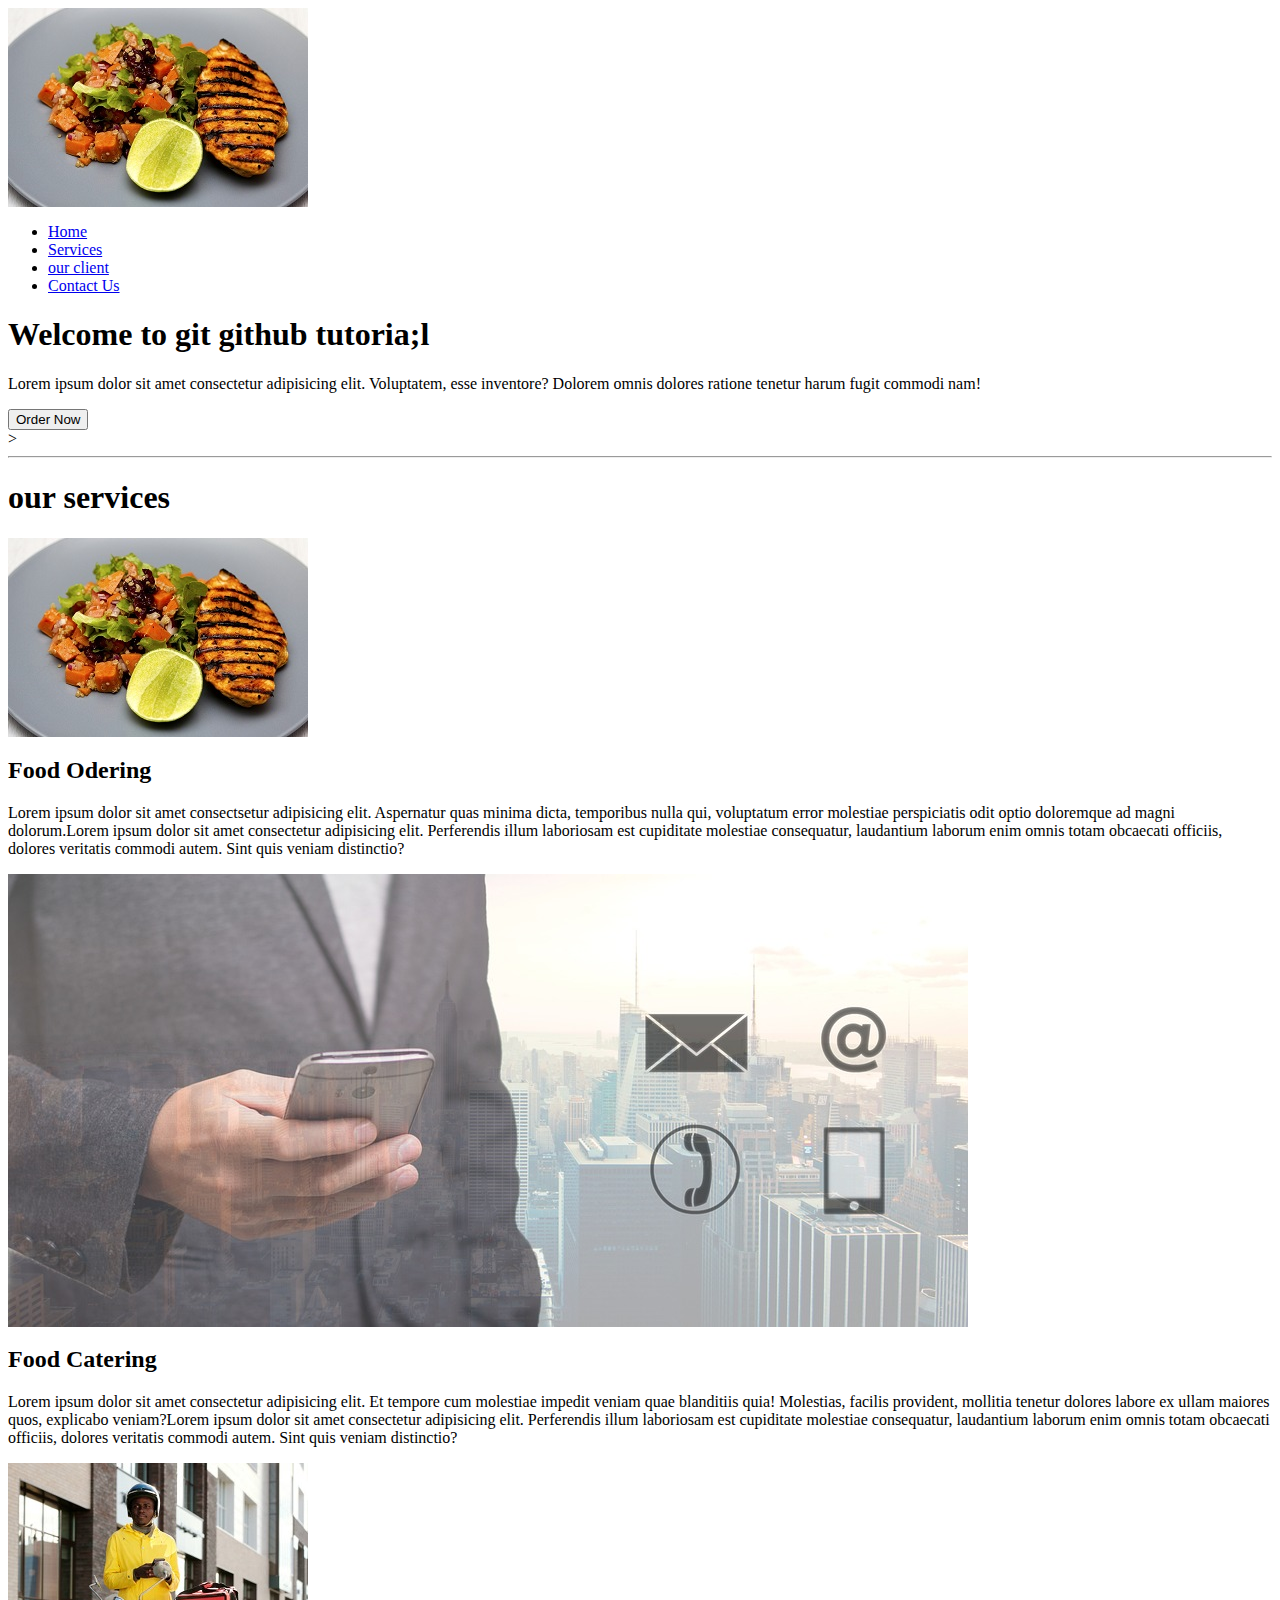
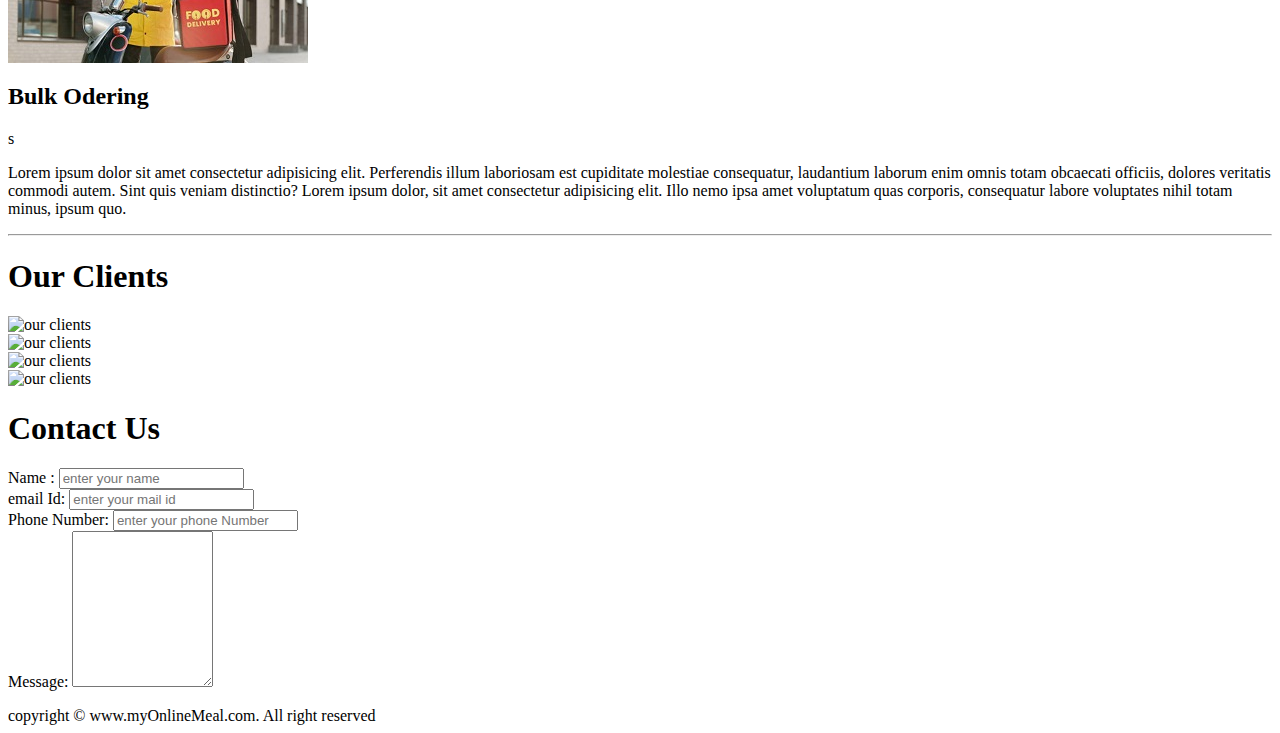
==== index.html @ c0cadffb "added new images" ====
<html>
    <head>
        <title>Best Online Food Delivery Services in India | MyonlineMeals.com</title>
        <link rel="stylesheet" href="style.css">
        <link rel="stylesheet" media="screen and (max-width:1700px)" href="phone.css">

       <link href="https://fonts.google.com/specimen/Baloo+Bhai+2?preview.size=64&preview.layout=row&query=baloo+bhai&vfonly=true&noto.script=Beng" rel="stylesheet">

    </head>
    <body>
        <nav id="navbar">
            <div id ="logo">
                <img src="3image.jpg" alt="MyonlineMeals.com">
            </div>
            <ul>
                <li class="item"><a href="#home">Home</a></li>
                <li class="item"><a href="#services-container">Services</a></li>
                <li class="item"><a href="#client-section">our client</a></li>
                <li class="item"><a href="#contact">Contact Us</a></li>
            </ul>
        </nav>
        <section id="home">
            <h1 class="h-primary">Welcome to git github tutoria;l</h1>
            <p>Lorem ipsum dolor sit amet consectetur adipisicing elit. Voluptatem, esse inventore? Dolorem omnis dolores ratione tenetur harum fugit commodi nam!
                </p>
             <button class="btn">Order Now</button>

        </section>

    >
        <section id="services-container">
            <hr>
      <h1 class="h-primary center">our services</h1>
      <div id="services">
        <div class="box">
            <img src="3image.jpg" alt=" ">
            <h2 class="h-secondary">Food Odering</h2>
            <p class="center">Lorem ipsum dolor sit amet consectsetur adipisicing elit. Aspernatur quas minima dicta, temporibus nulla qui, voluptatum error molestiae perspiciatis odit optio doloremque ad magni dolorum.Lorem ipsum dolor sit amet consectetur adipisicing elit. Perferendis illum
                 laboriosam est cupiditate molestiae consequatur, laudantium laborum enim omnis totam obcaecati officiis, dolores veritatis commodi autem. Sint quis veniam distinctio?</p>
        </div>
        <div class="box">
            <img src="4image.jpg" alt=" ">
            <h2 class="h-secondary">Food Catering</h2>
            <p class="center">Lorem ipsum dolor sit amet consectetur adipisicing elit. Et tempore cum molestiae impedit veniam quae blanditiis quia! Molestias, facilis provident, mollitia tenetur dolores labore ex ullam maiores quos, explicabo veniam?Lorem ipsum dolor sit amet consectetur adipisicing elit. Perferendis illum
                 laboriosam est cupiditate molestiae consequatur, laudantium laborum enim omnis totam obcaecati officiis, dolores veritatis commodi autem. Sint quis veniam distinctio?</p>
        </div>
        <div class="box">
            <img src="5image.jpg" alt=" ">
            <h2 class="h-secondary">Bulk Odering</h2>s
            <p class="center">Lorem ipsum dolor sit amet consectetur adipisicing elit. Perferendis illum
                 laboriosam est cupiditate molestiae consequatur, laudantium laborum enim omnis totam obcaecati officiis, dolores veritatis commodi autem. Sint quis veniam distinctio?
                Lorem ipsum dolor, sit amet consectetur adipisicing elit. Illo nemo ipsa amet voluptatum quas corporis, consequatur labore voluptates nihil totam minus, ipsum quo.</p>
        </div>
      </div>
        </section>
        <hr>
        <section id="client-section">
    <h1 class="h-primary center">Our Clients</h1>
    <div id="clients">
        <div class="client-item">              
        <img src="logo2.jpg" alt="our clients">
    </div>
    <div class="client-item">              
        <img src="logo2.jpg" alt="our clients">
    </div>
    <div class="client-item">              
        <img src="logo.jpg" alt="our clients">
    </div>
    <div class="client-item">              
        <img src="logo2.jpg" alt="our clients">
    </div>
</div>
        </section>
        <section id="contact">
            <h1 class="h-primary center">Contact Us</h1>
            <div id="Contact-box">
                <form action=" ">
                    <div class="form-group">
                        <label for="name">Name :</label>
                        <input type="text" name="name" id="name" placeholder="enter your name">
                    </div>
                    <div class="form-group">
                        <label for="name">email Id:</label>
                        <input type="email" name="name" id="email" placeholder="enter your mail id">
                    </div>
                    <div class="form-group">
                        <label for="name">Phone Number:</label>
                        <input type="number" name="name" id="phone" placeholder="enter your phone Number">
                    </div>
                    <div class="form-group">
                        <label for="name">Message:</label>
                        <textarea name="message" id="message" cols="15" rows="10"></textarea>
                    </div>


                </form>
            </div>
        </section>
        <footer><div class="center">
copyright &copy; www.myOnlineMeal.com. All right reserved
        </div>
    </footer>
    </body>
</html>
---- style.css ----
.main{
    width: 1000px;
    height: 400px;
    background: red;
    font-size: 100px;
    color: white;
    text-align: center;
    font-family: Verdana;
}
.main :hover{
    height: 300px;
    color: black;
    background-color: green;
}
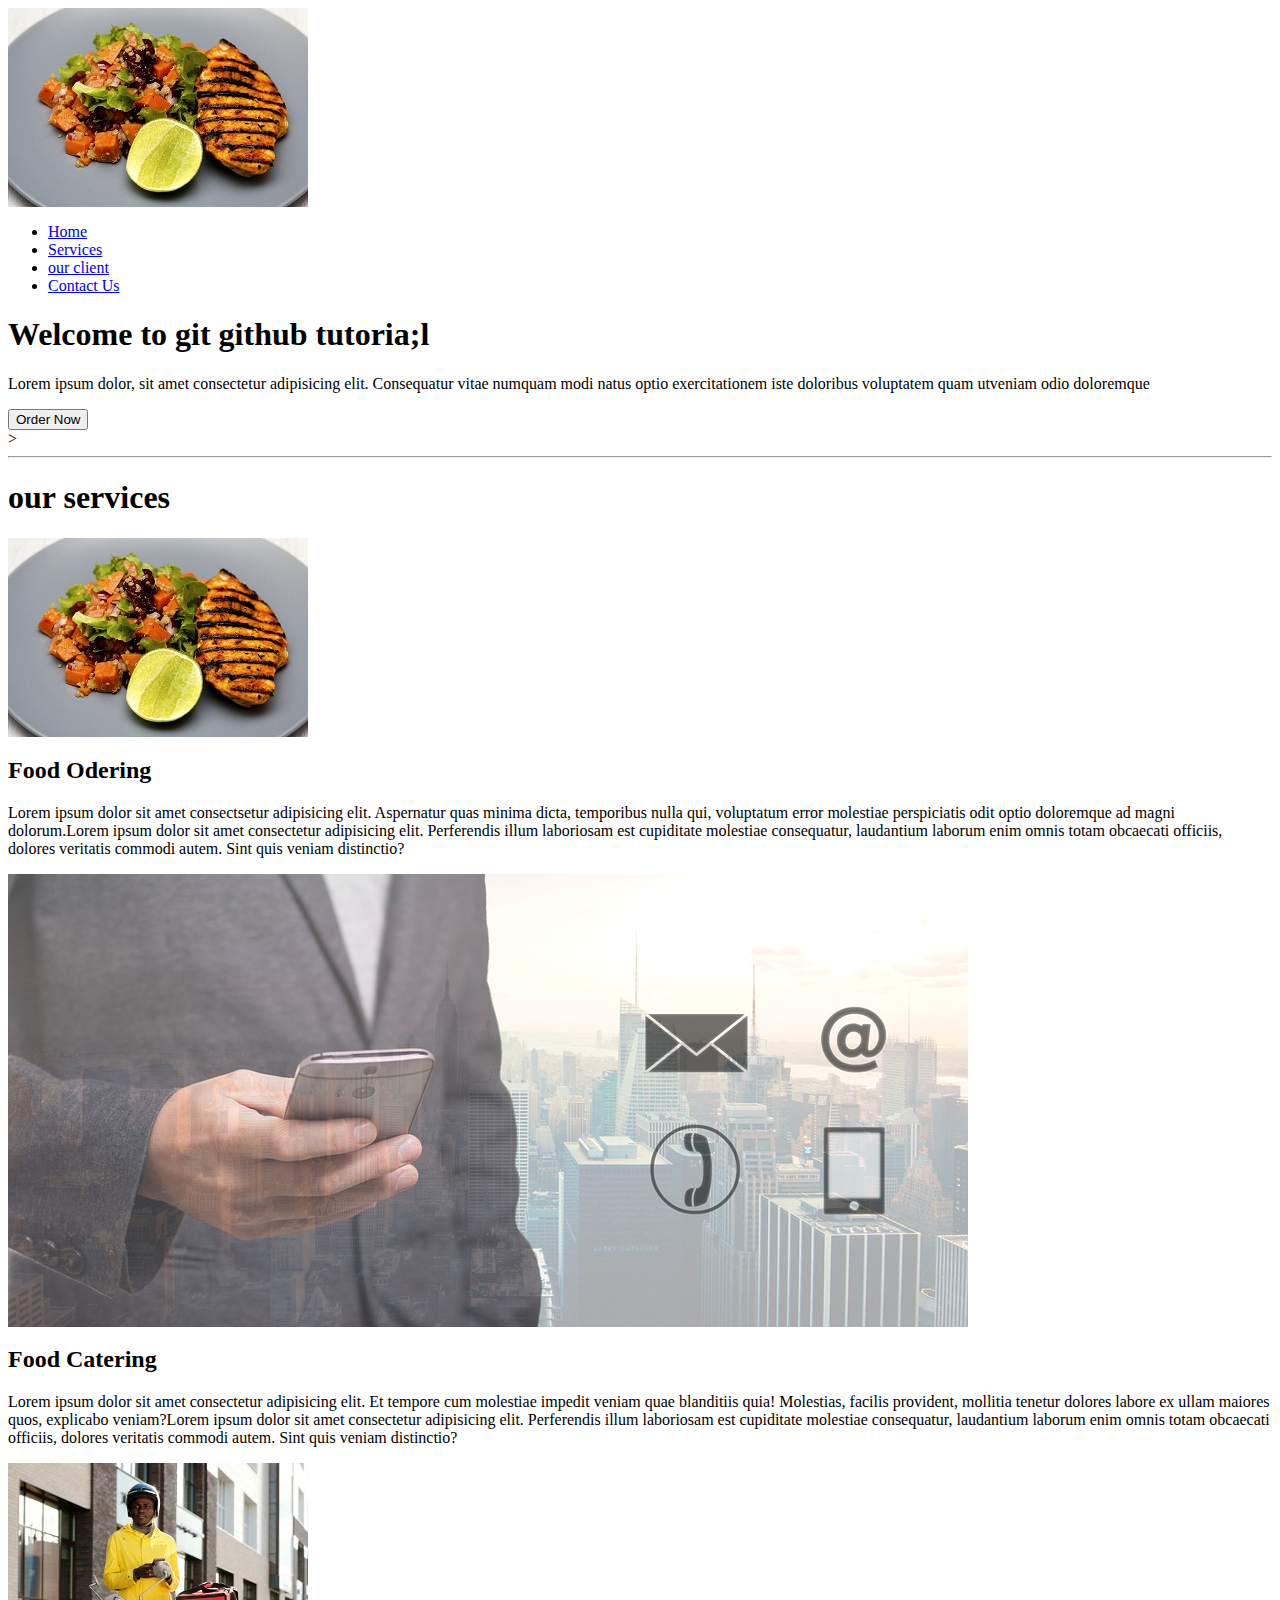
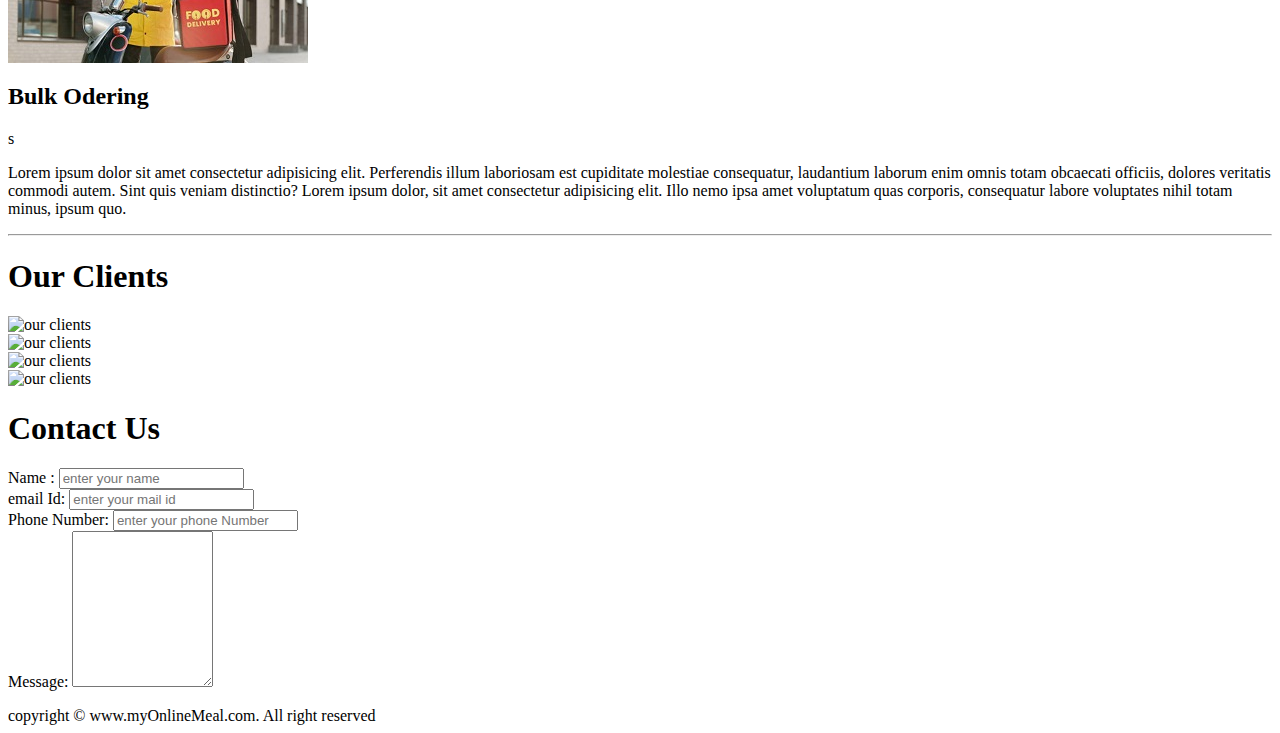
==== commit e48b8553: "add new images" ====
--- a/index.html
+++ b/index.html
@@ -21,7 +21,8 @@
         </nav>
         <section id="home">
             <h1 class="h-primary">Welcome to git github tutoria;l</h1>
-            <p>Lorem ipsum dolor sit amet consectetur adipisicing elit. Voluptatem, esse inventore? Dolorem omnis dolores ratione tenetur harum fugit commodi nam!
+            <p>Lorem ipsum dolor, sit amet consectetur adipisicing elit. Consequatur vitae numquam modi natus optio exercitationem iste doloribus 
+                voluptatem quam utveniam odio doloremque
                 </p>
              <button class="btn">Order Now</button>
 
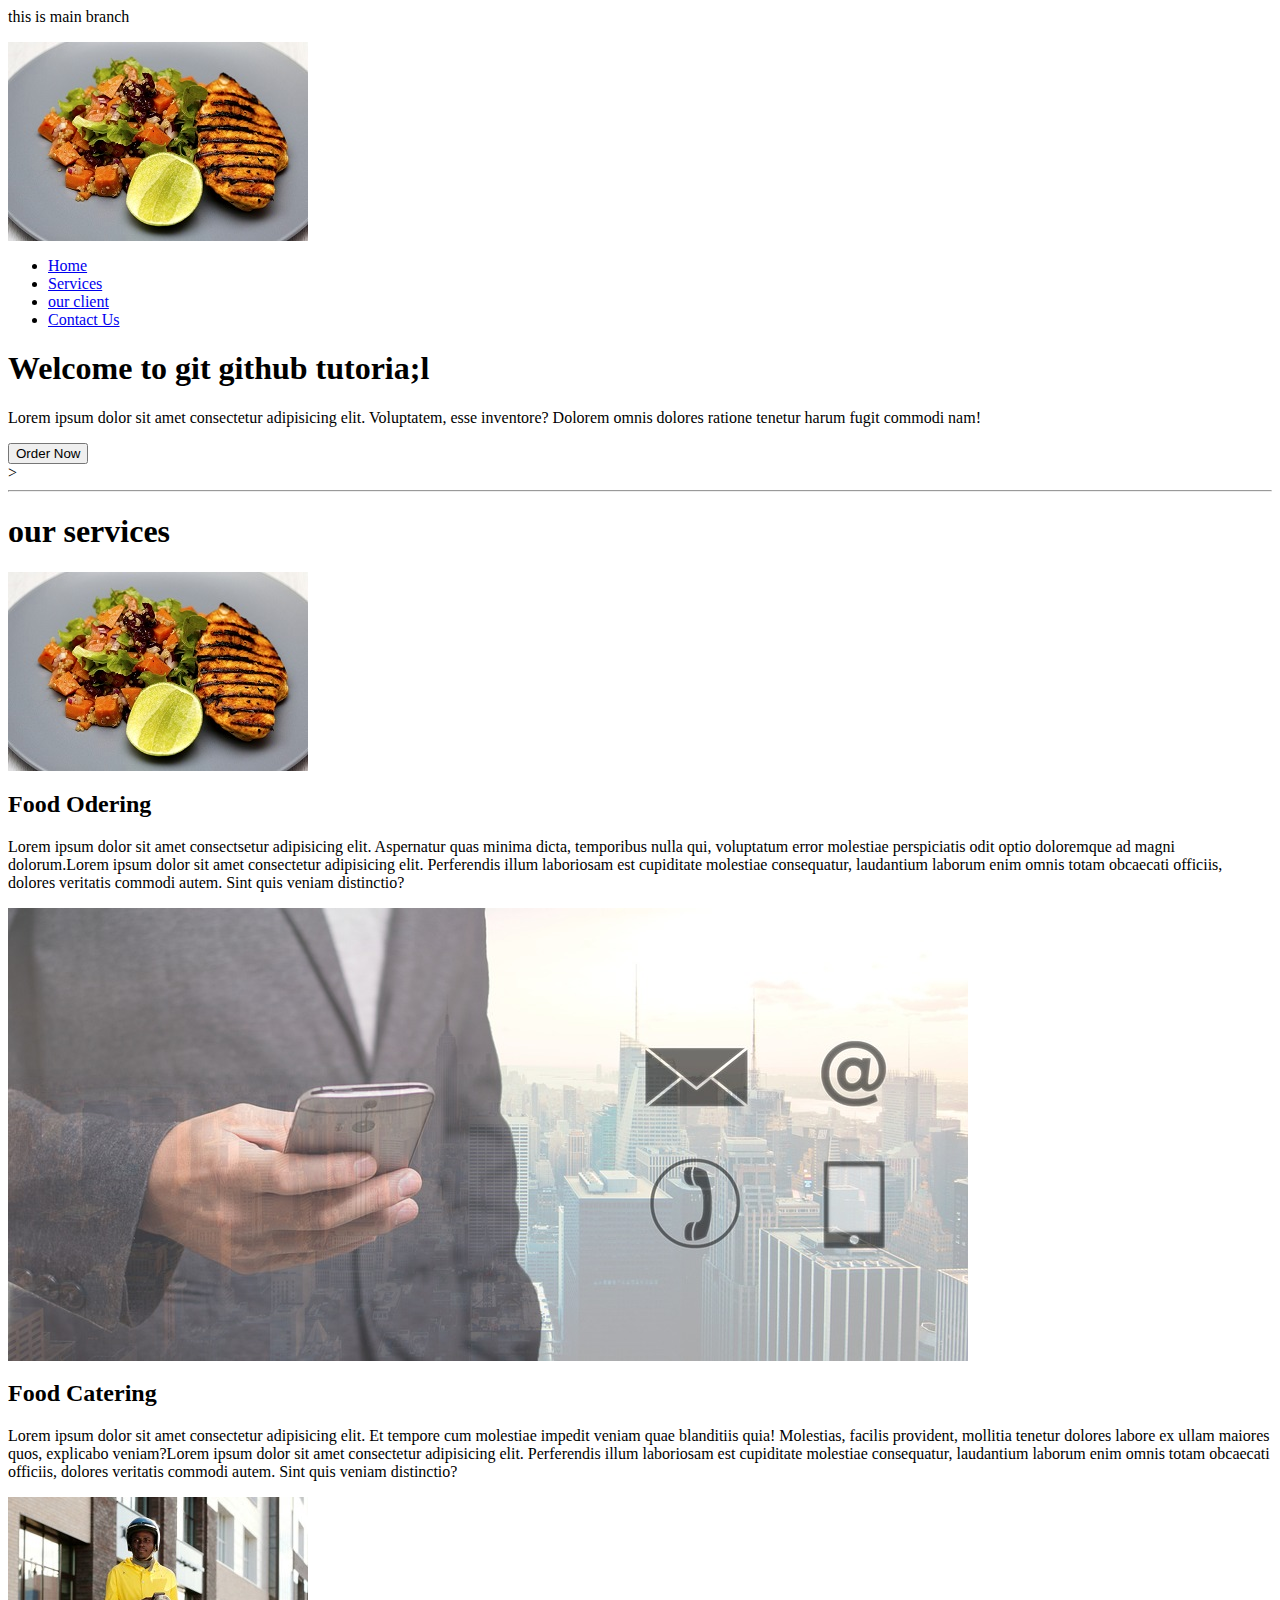
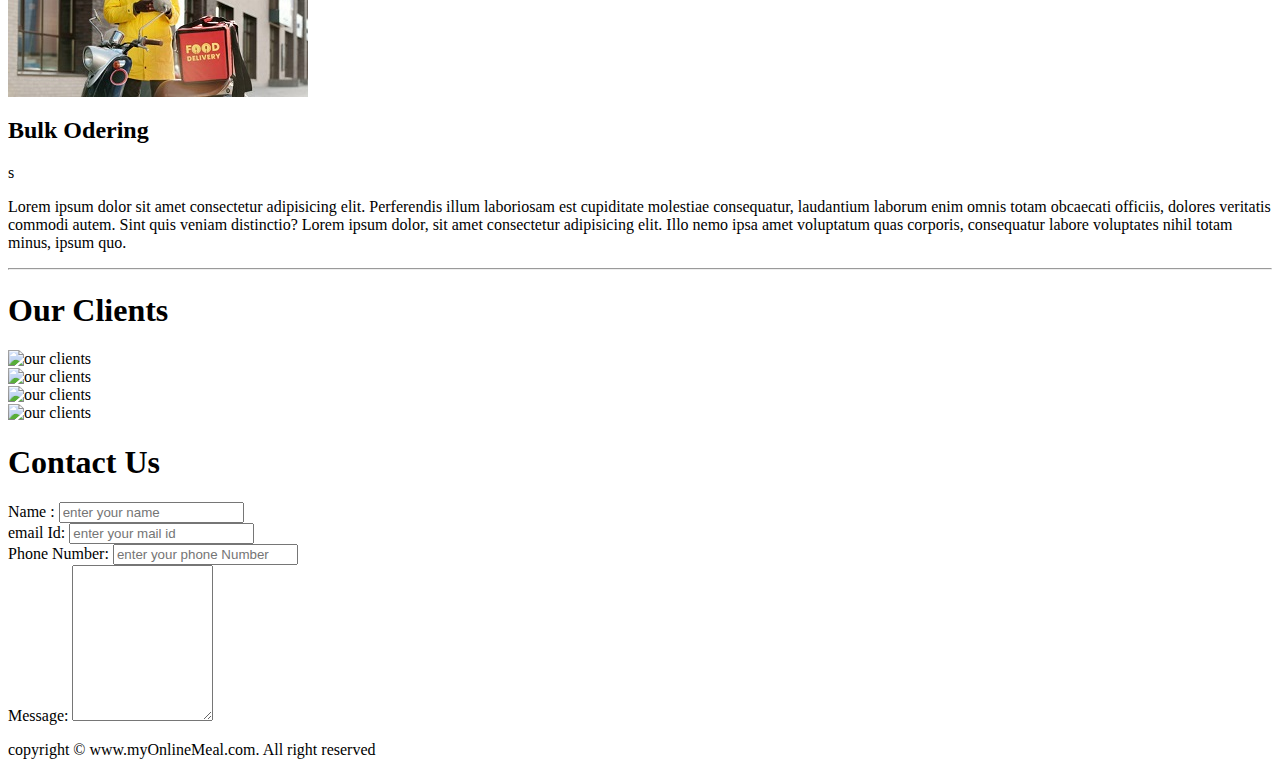
==== commit f11fd4c7: "Merge branch 'hello-world'" ====
--- a/index.html
+++ b/index.html
@@ -8,6 +8,7 @@
 
     </head>
     <body>
+        <P>this is main branch</P>
         <nav id="navbar">
             <div id ="logo">
                 <img src="3image.jpg" alt="MyonlineMeals.com">
@@ -21,8 +22,7 @@
         </nav>
         <section id="home">
             <h1 class="h-primary">Welcome to git github tutoria;l</h1>
-            <p>Lorem ipsum dolor, sit amet consectetur adipisicing elit. Consequatur vitae numquam modi natus optio exercitationem iste doloribus 
-                voluptatem quam utveniam odio doloremque
+            <p>Lorem ipsum dolor sit amet consectetur adipisicing elit. Voluptatem, esse inventore? Dolorem omnis dolores ratione tenetur harum fugit commodi nam!
                 </p>
              <button class="btn">Order Now</button>
 
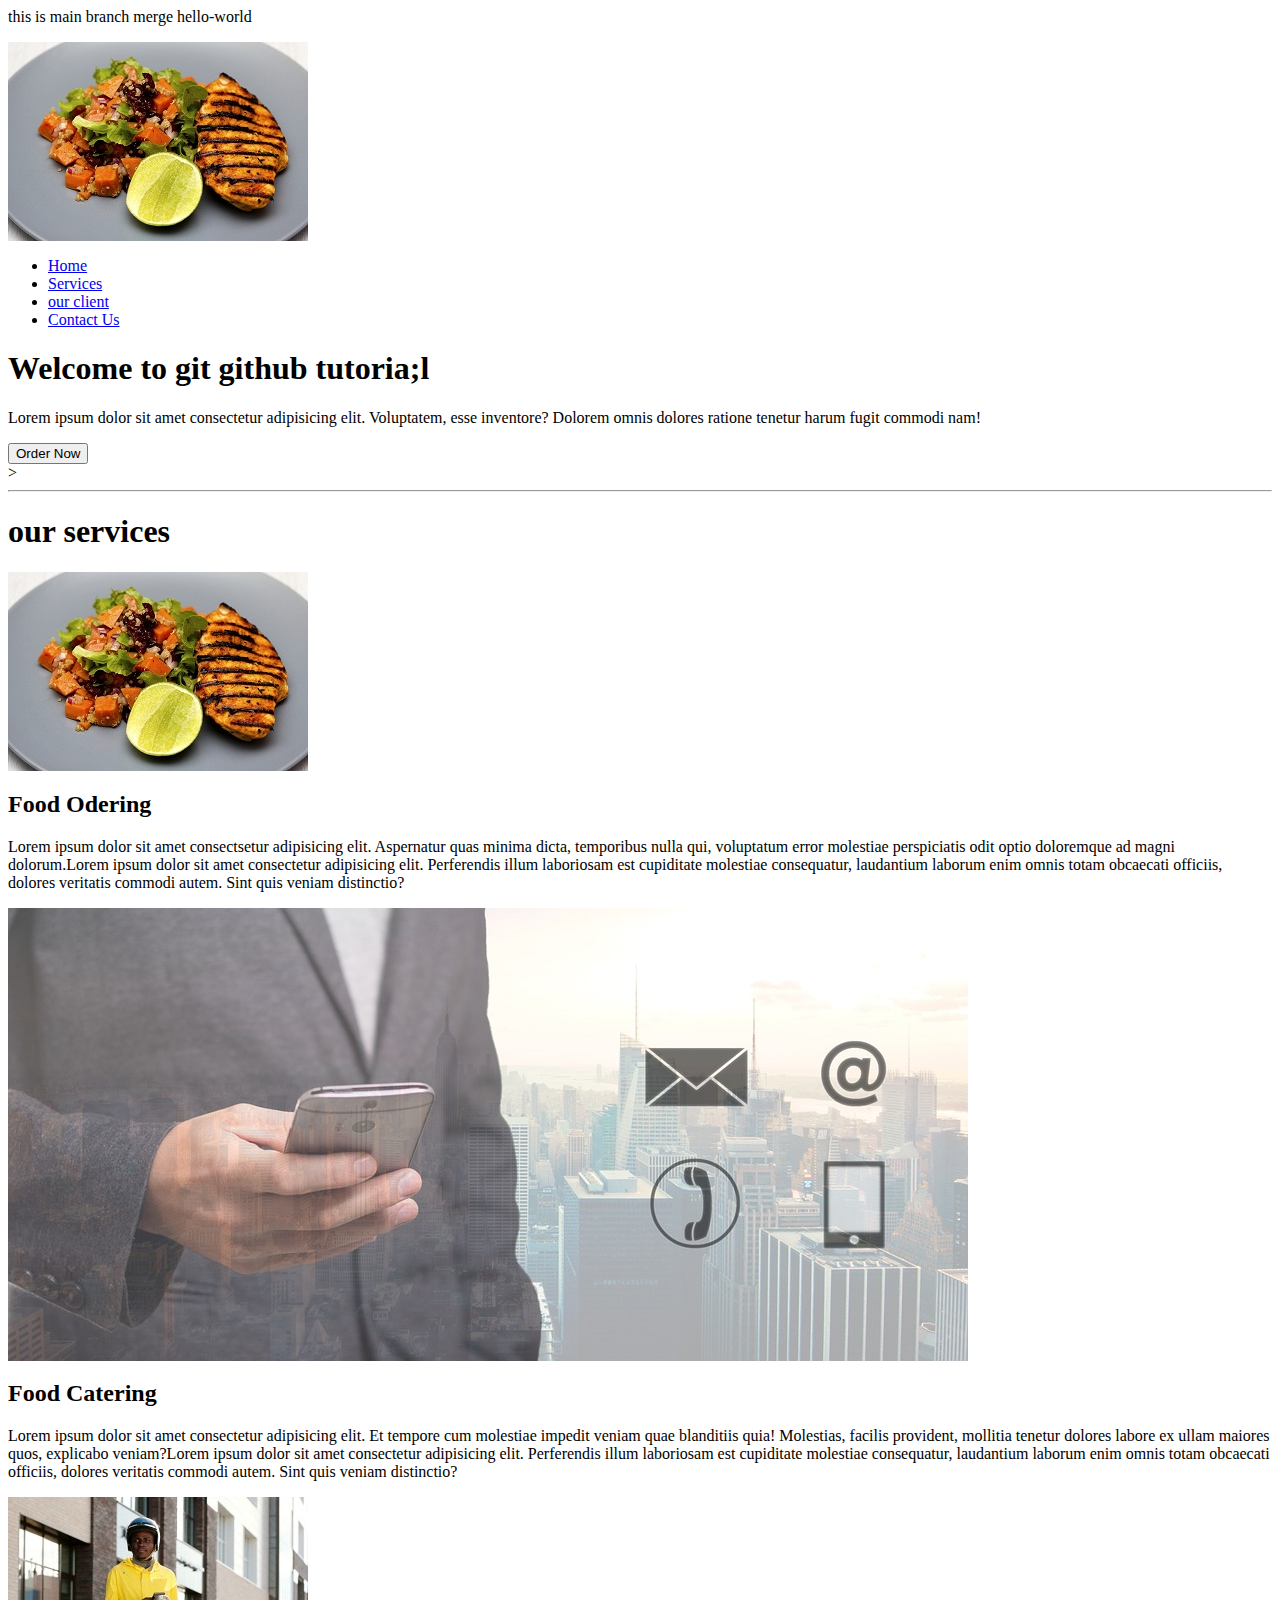
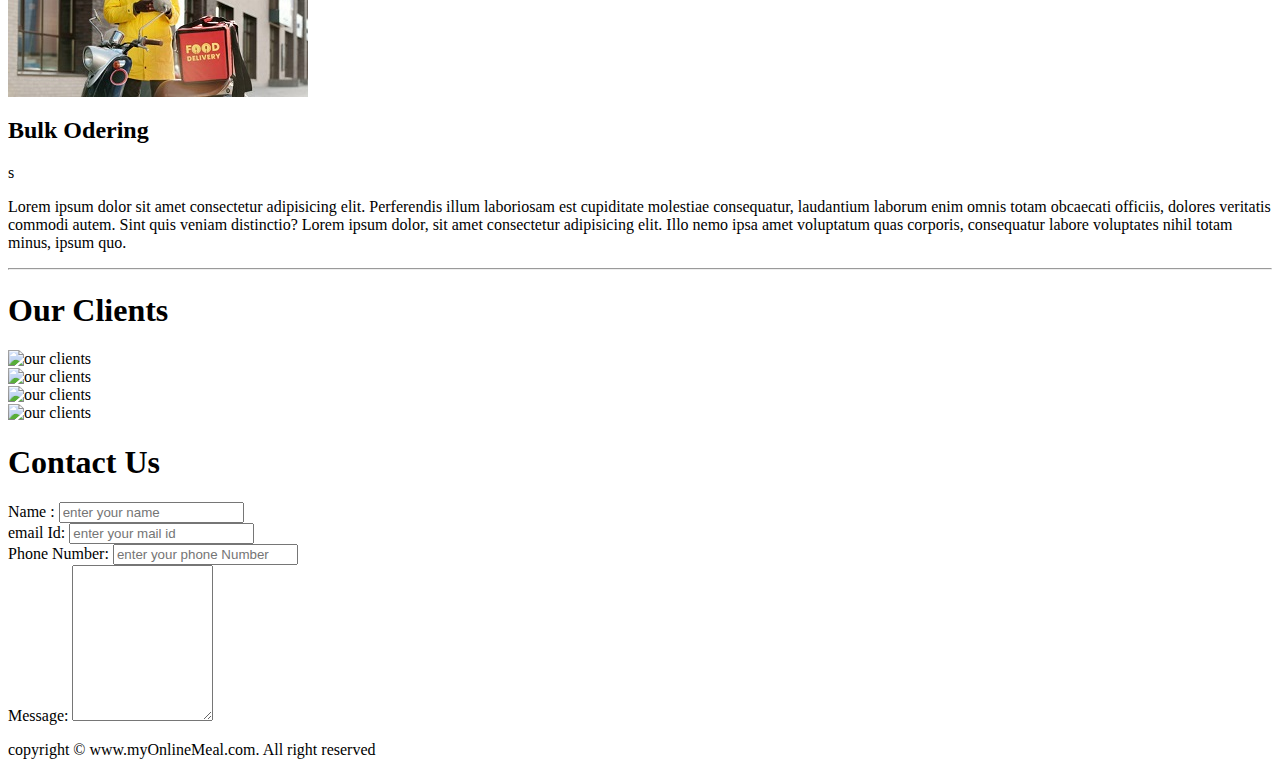
==== commit 8ac6724f: "new message added" ====
--- a/index.html
+++ b/index.html
@@ -8,7 +8,7 @@
 
     </head>
     <body>
-        <P>this is main branch</P>
+        <P>this is main branch merge hello-world</P>
         <nav id="navbar">
             <div id ="logo">
                 <img src="3image.jpg" alt="MyonlineMeals.com">
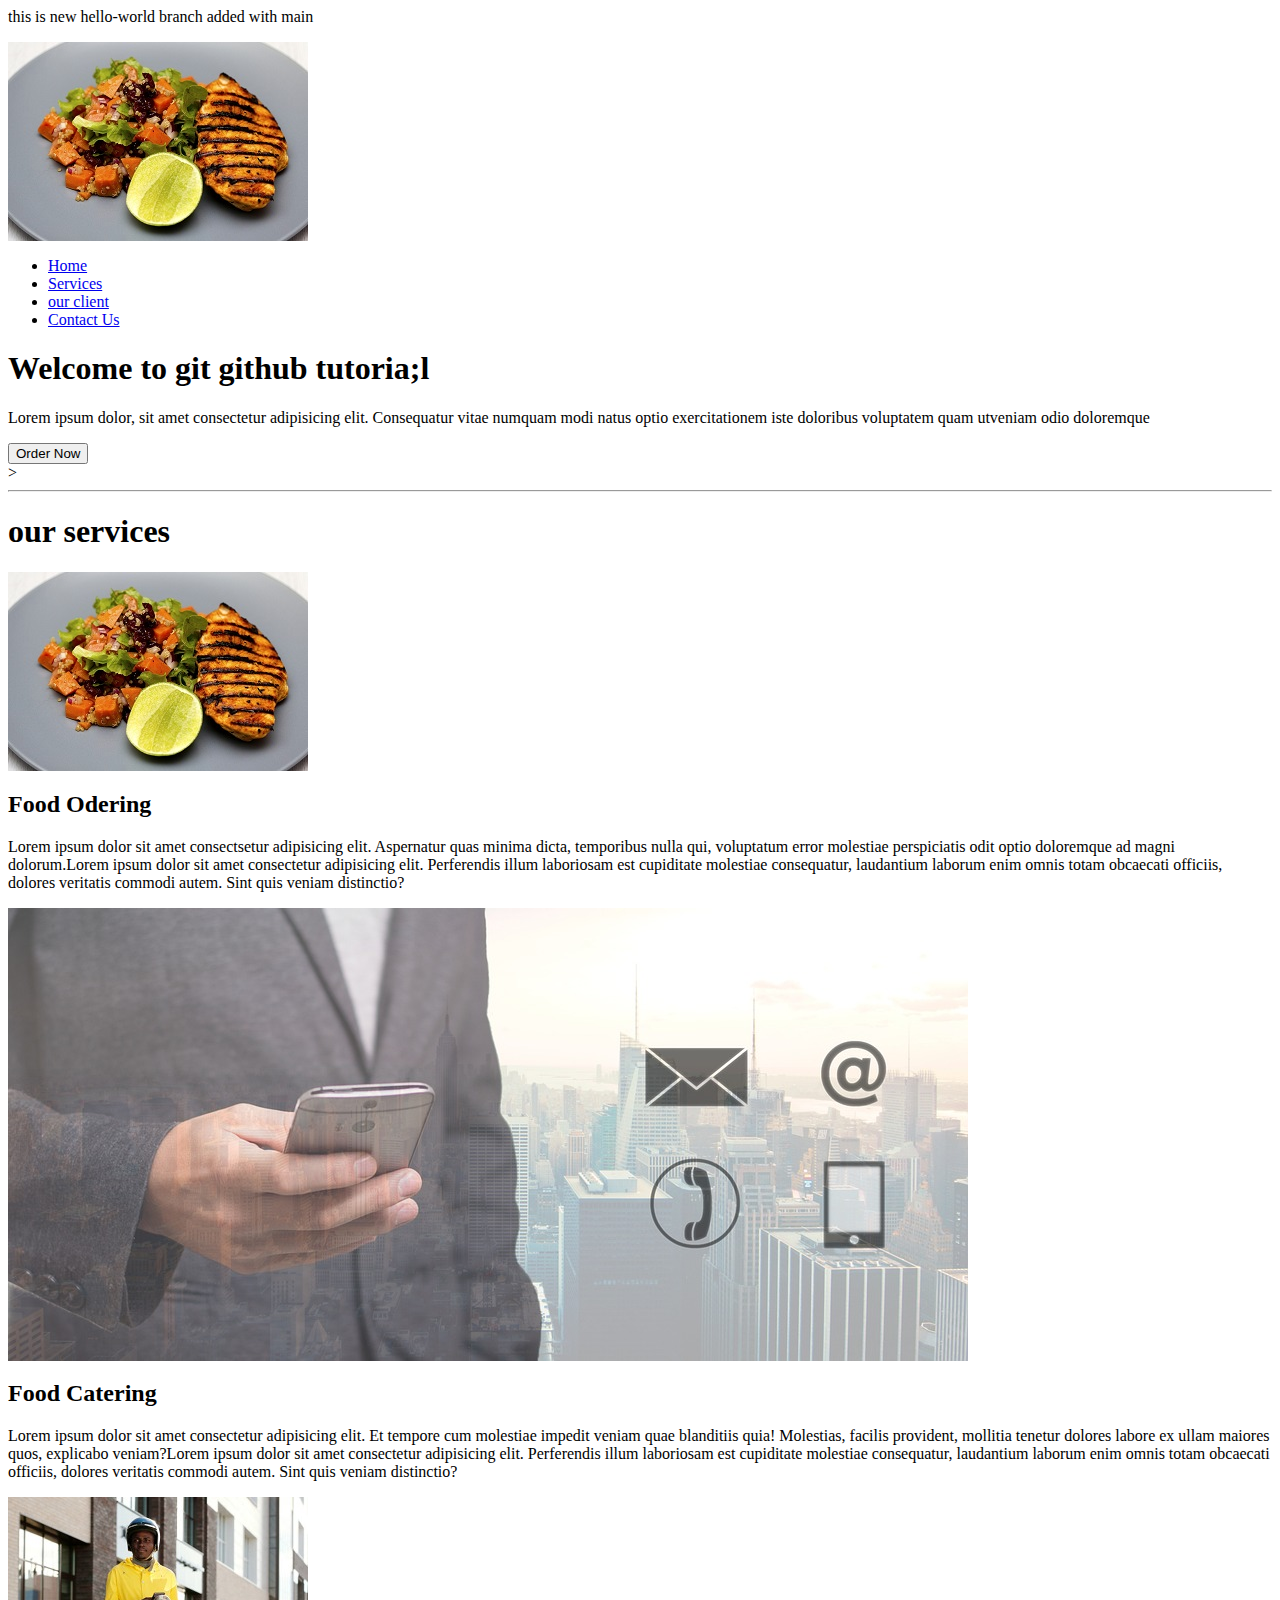
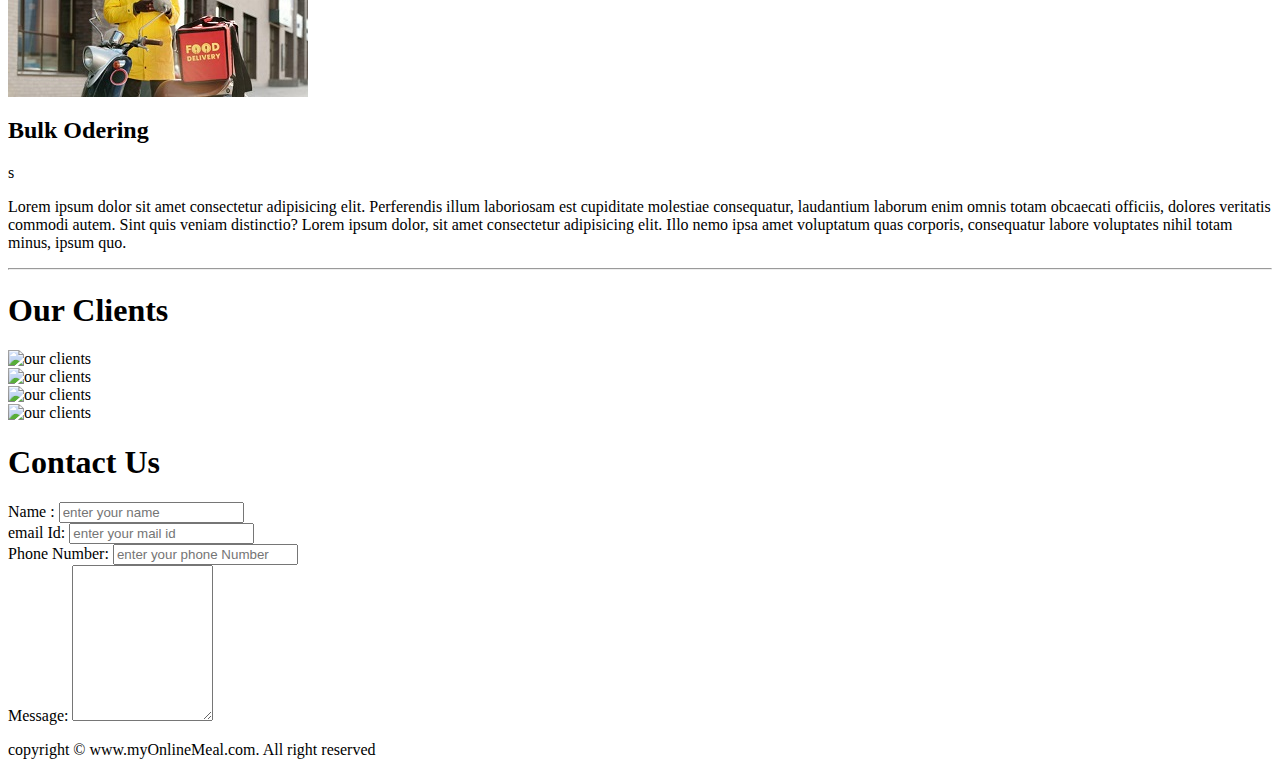
==== commit 8f0b6cd7: "merge with branch" ====
--- a/index.html
+++ b/index.html
@@ -8,7 +8,7 @@
 
     </head>
     <body>
-        <P>this is main branch merge hello-world</P>
+        <p>this is new hello-world branch added with main</p>
         <nav id="navbar">
             <div id ="logo">
                 <img src="3image.jpg" alt="MyonlineMeals.com">
@@ -22,7 +22,8 @@
         </nav>
         <section id="home">
             <h1 class="h-primary">Welcome to git github tutoria;l</h1>
-            <p>Lorem ipsum dolor sit amet consectetur adipisicing elit. Voluptatem, esse inventore? Dolorem omnis dolores ratione tenetur harum fugit commodi nam!
+            <p>Lorem ipsum dolor, sit amet consectetur adipisicing elit. Consequatur vitae numquam modi natus optio exercitationem iste doloribus 
+                voluptatem quam utveniam odio doloremque
                 </p>
              <button class="btn">Order Now</button>
 
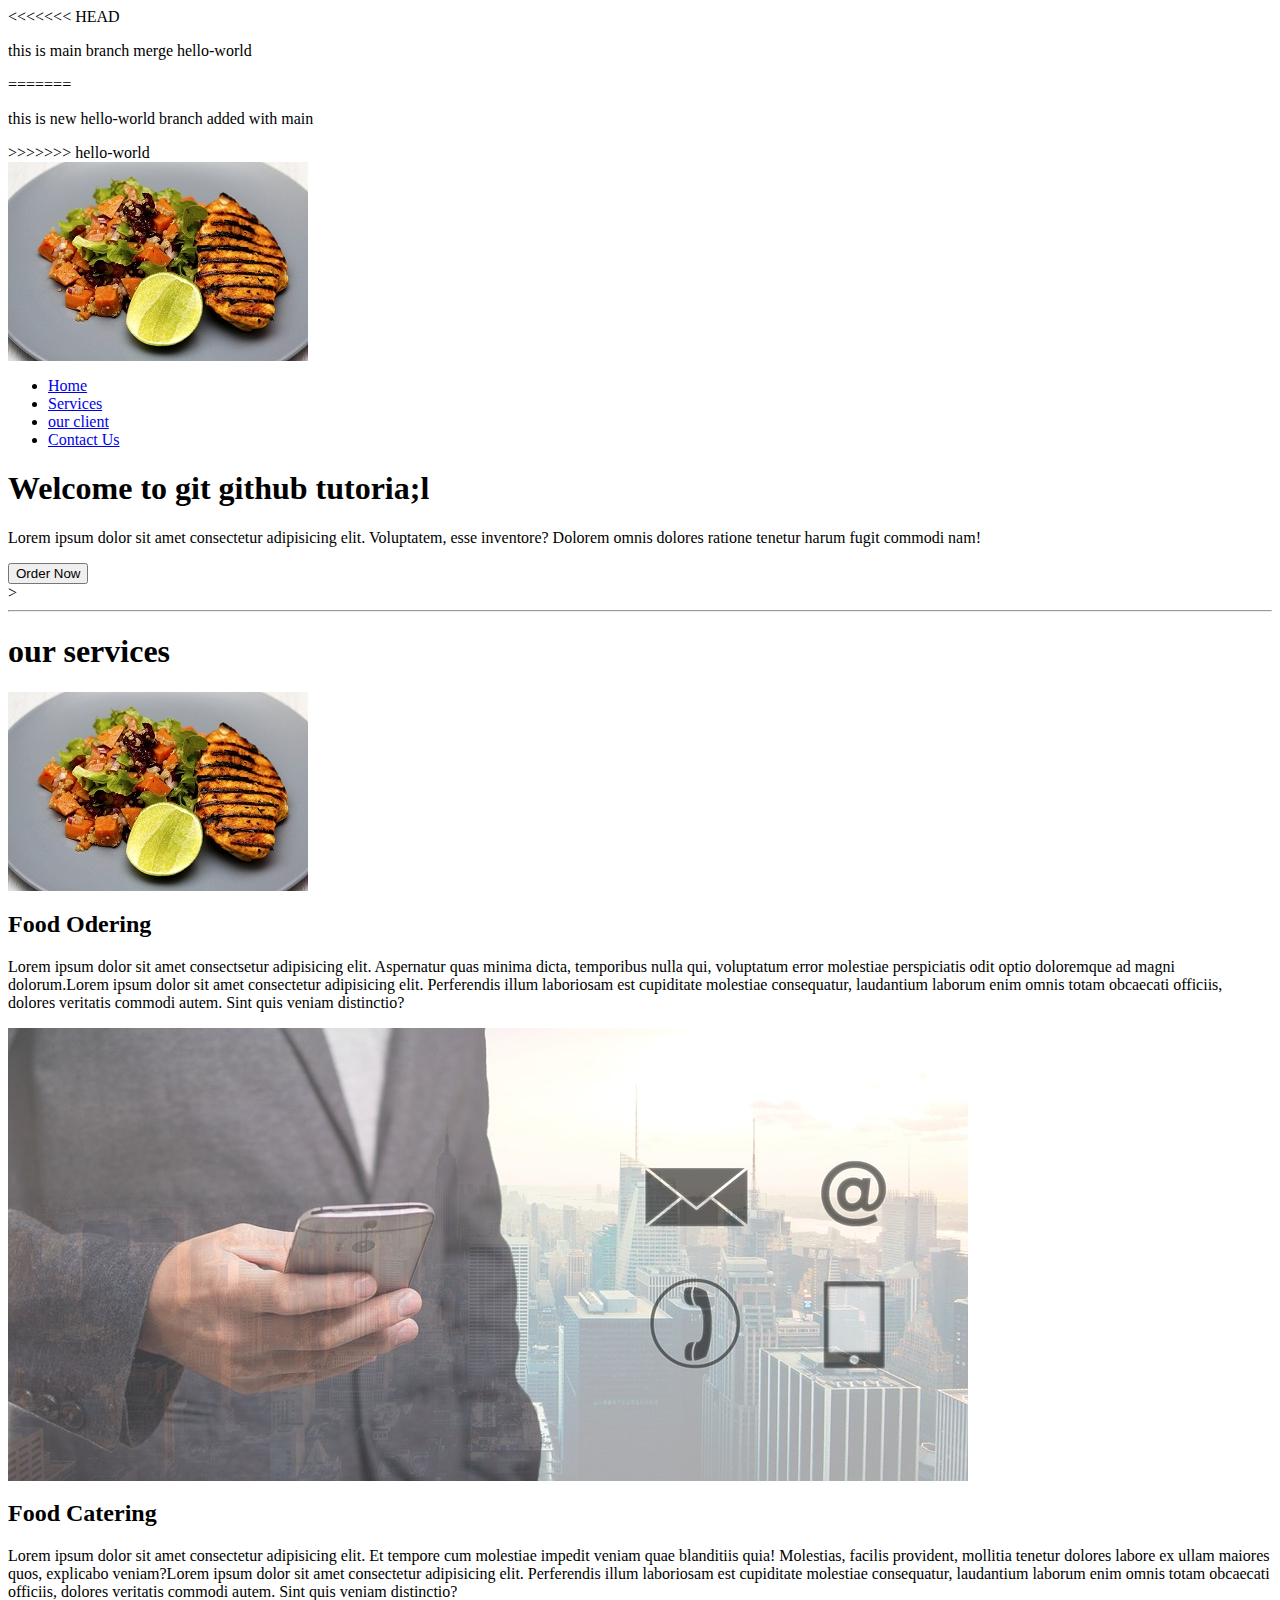
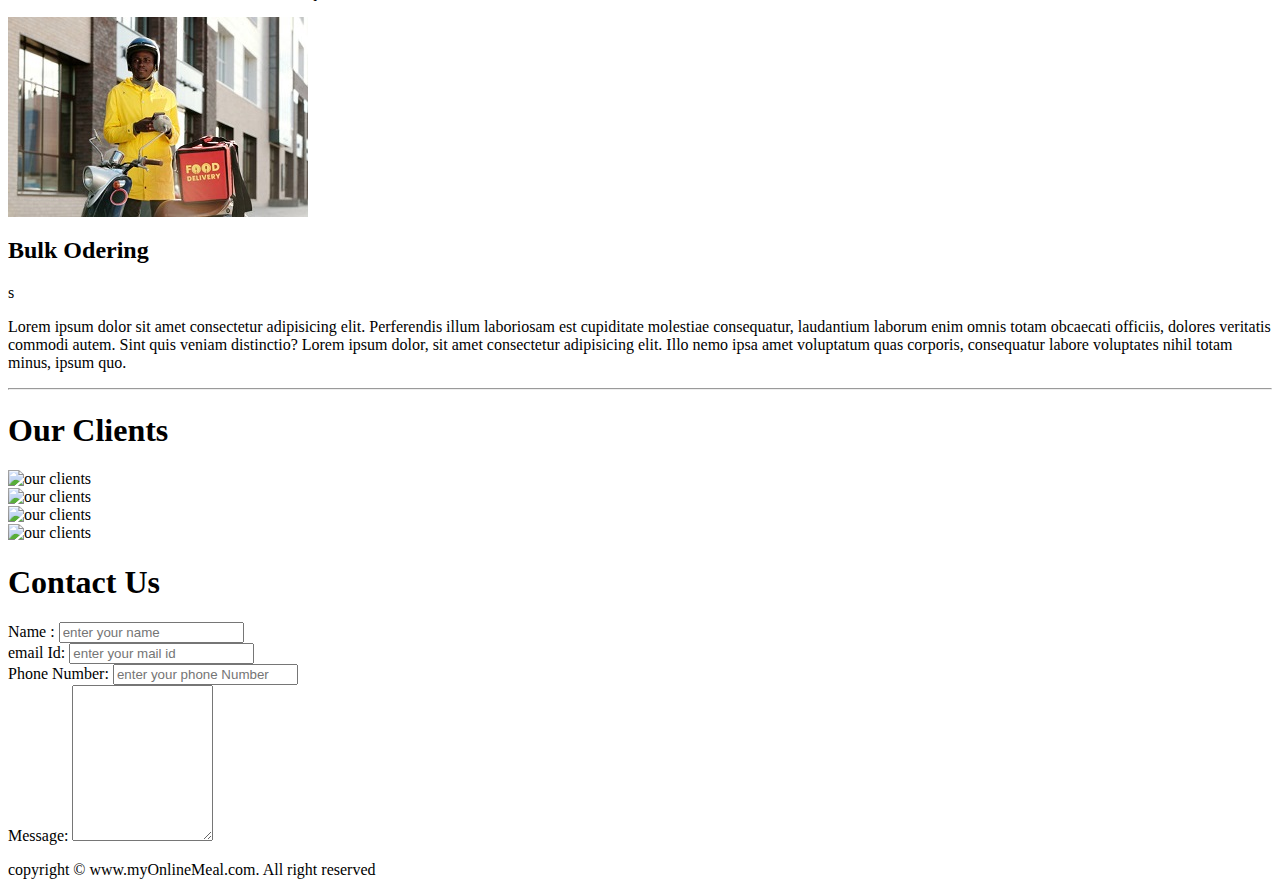
==== commit 4437760d: "merge with hello-world after fixing conflicts" ====
--- a/index.html
+++ b/index.html
@@ -8,7 +8,11 @@
 
     </head>
     <body>
+<<<<<<< HEAD
+        <P>this is main branch merge hello-world</P>
+=======
         <p>this is new hello-world branch added with main</p>
+>>>>>>> hello-world
         <nav id="navbar">
             <div id ="logo">
                 <img src="3image.jpg" alt="MyonlineMeals.com">
@@ -22,8 +26,7 @@
         </nav>
         <section id="home">
             <h1 class="h-primary">Welcome to git github tutoria;l</h1>
-            <p>Lorem ipsum dolor, sit amet consectetur adipisicing elit. Consequatur vitae numquam modi natus optio exercitationem iste doloribus 
-                voluptatem quam utveniam odio doloremque
+            <p>Lorem ipsum dolor sit amet consectetur adipisicing elit. Voluptatem, esse inventore? Dolorem omnis dolores ratione tenetur harum fugit commodi nam!
                 </p>
              <button class="btn">Order Now</button>
 
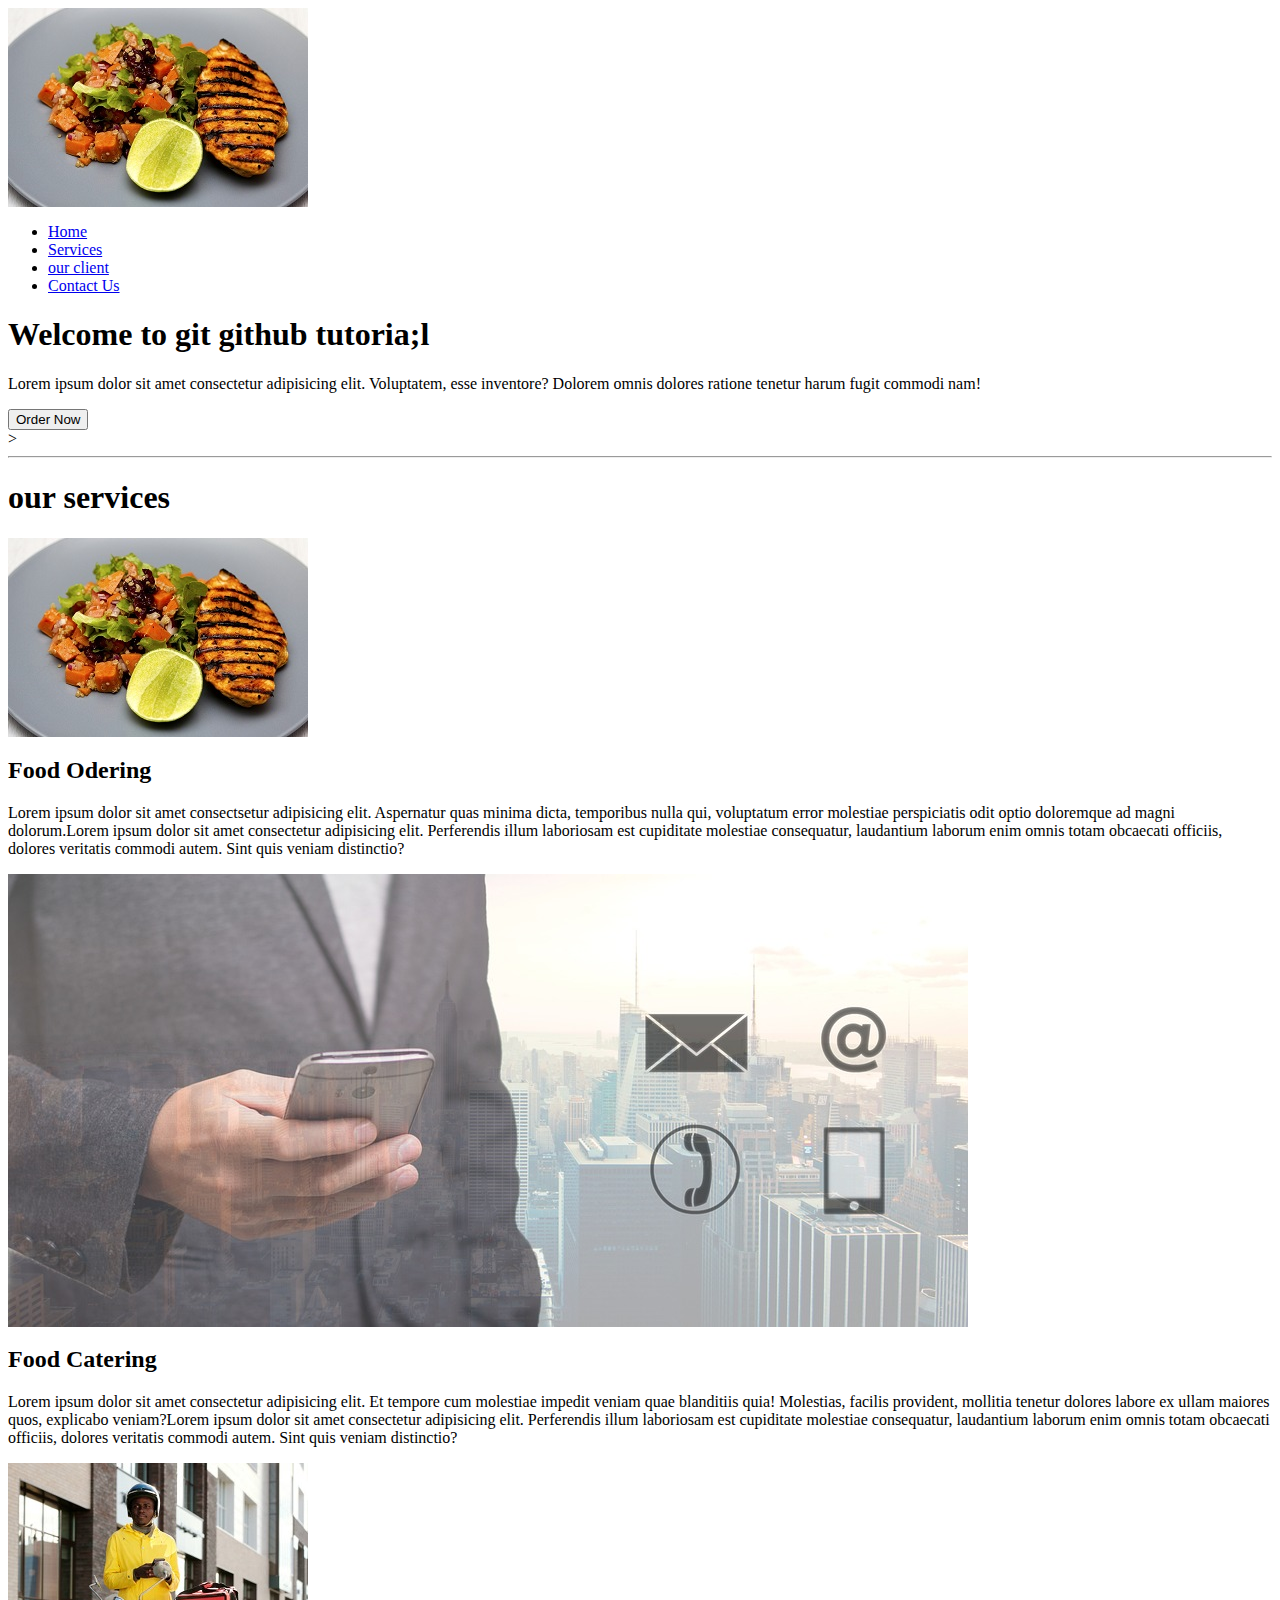
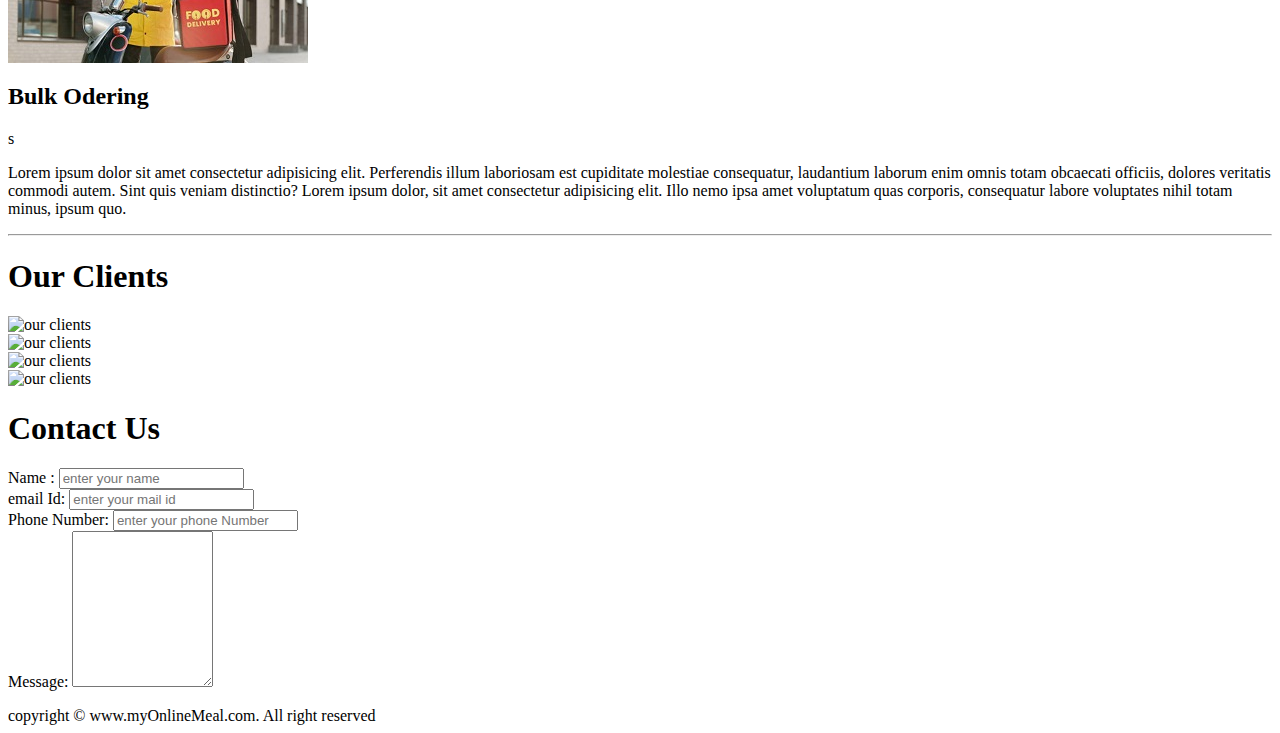
==== commit 06bd89d6: ""main branch"" ====
--- a/index.html
+++ b/index.html
@@ -8,11 +8,7 @@
 
     </head>
     <body>
-<<<<<<< HEAD
-        <P>this is main branch merge hello-world</P>
-=======
-        <p>this is new hello-world branch added with main</p>
->>>>>>> hello-world
+
         <nav id="navbar">
             <div id ="logo">
                 <img src="3image.jpg" alt="MyonlineMeals.com">
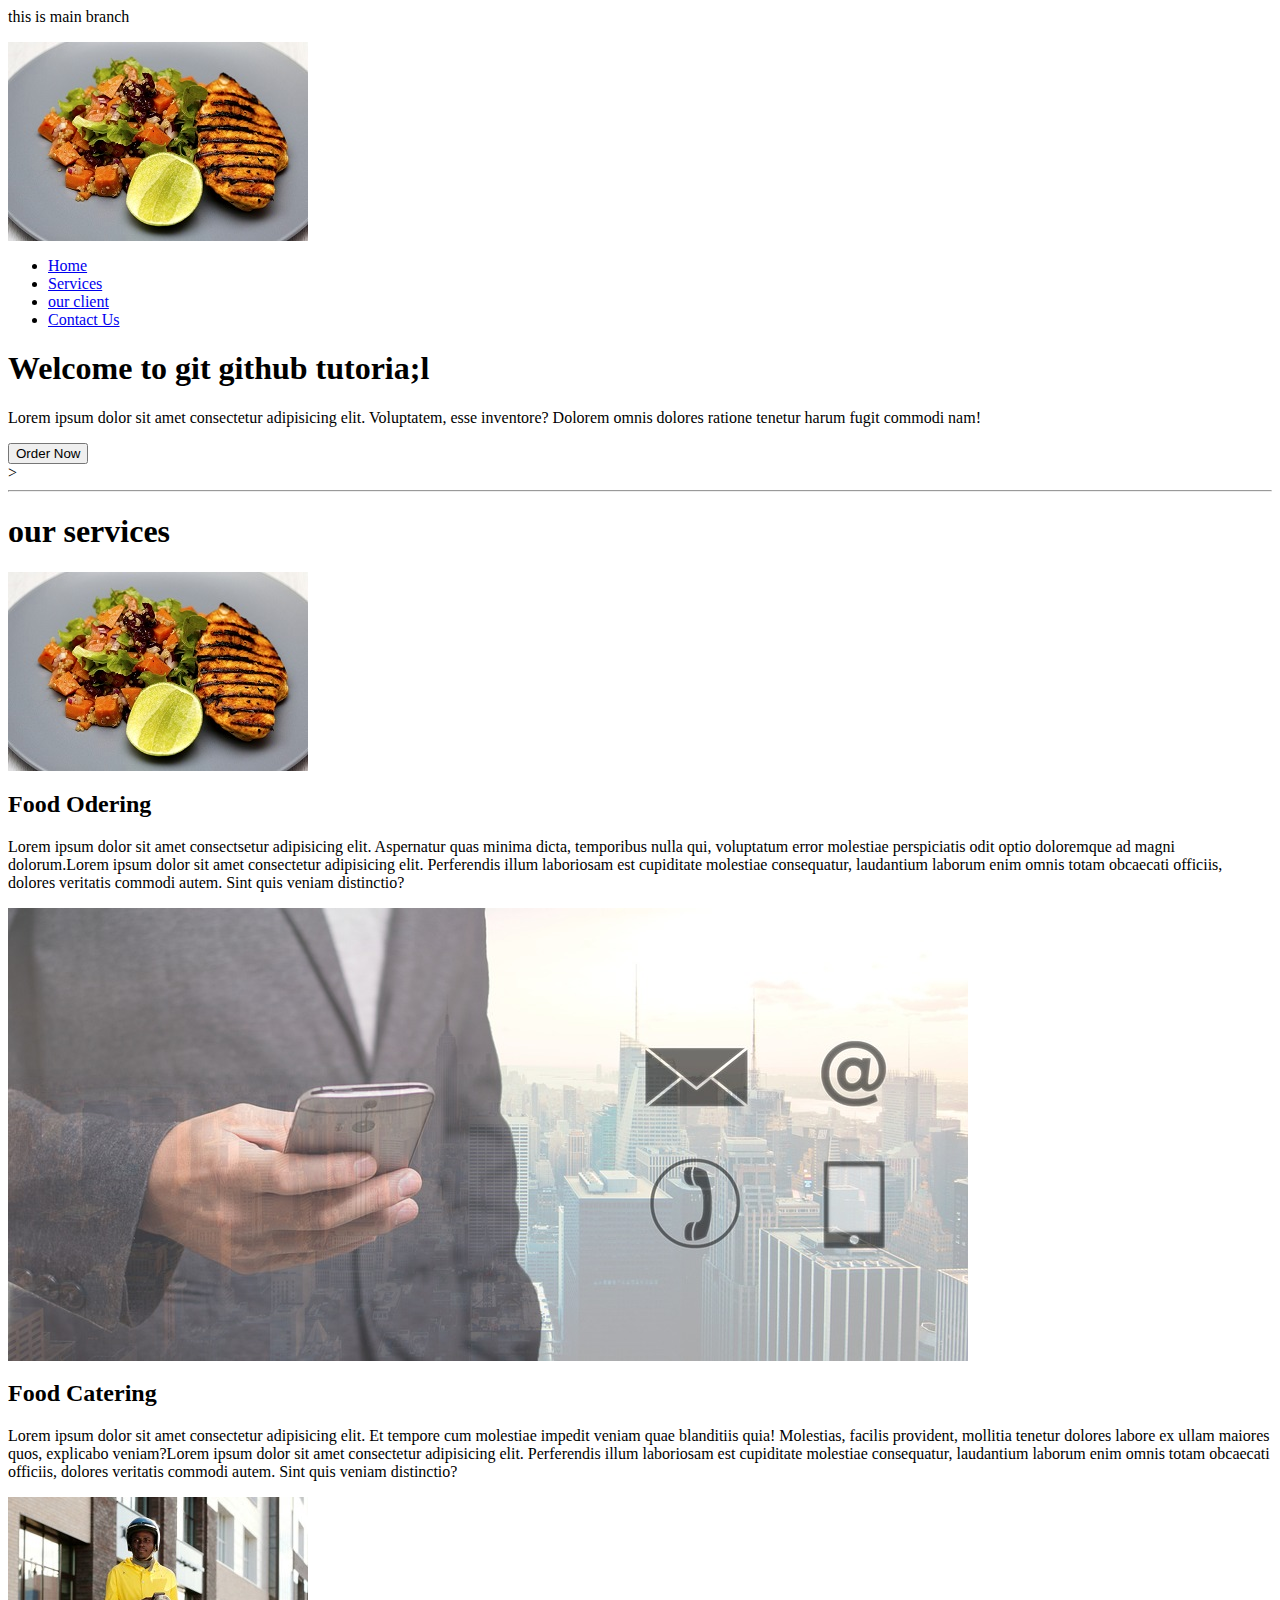
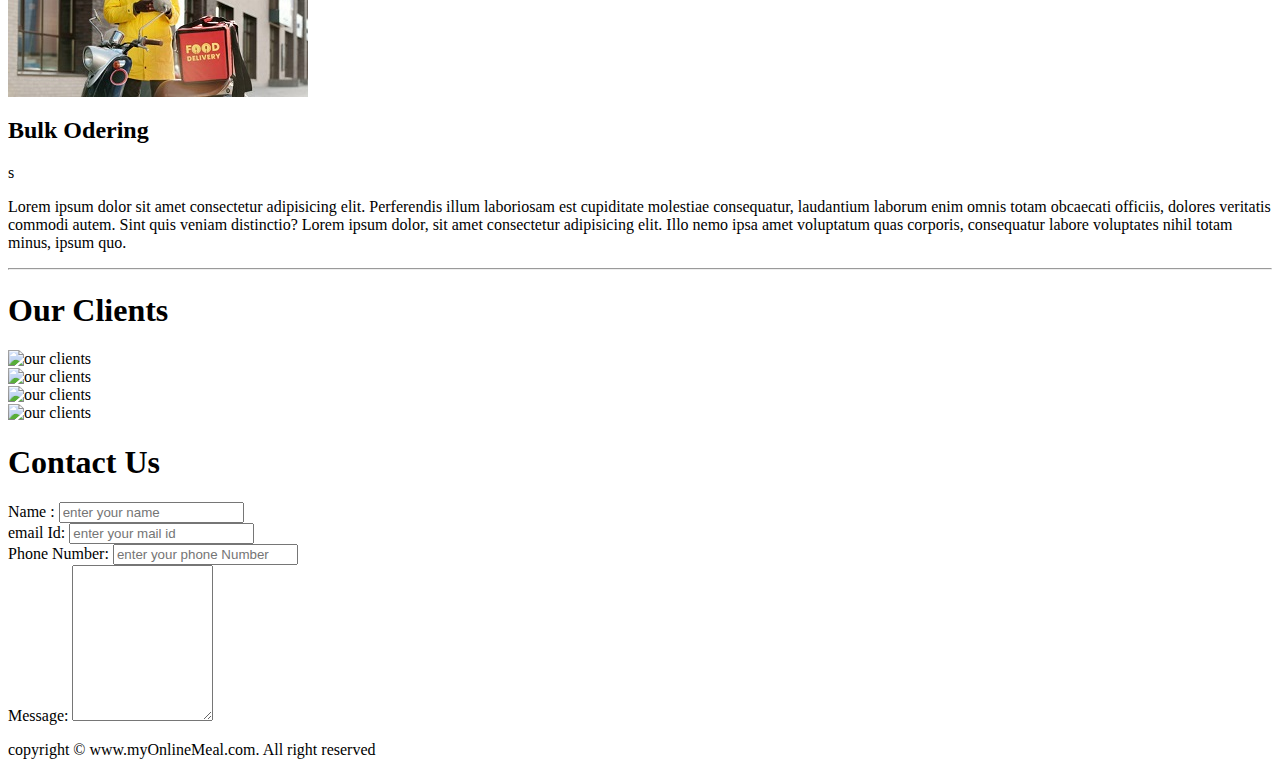
==== commit 5740a8b7: ""add mian branch"" ====
--- a/index.html
+++ b/index.html
@@ -8,7 +8,7 @@
 
     </head>
     <body>
-
+     <p>this is main branch</p>
         <nav id="navbar">
             <div id ="logo">
                 <img src="3image.jpg" alt="MyonlineMeals.com">
